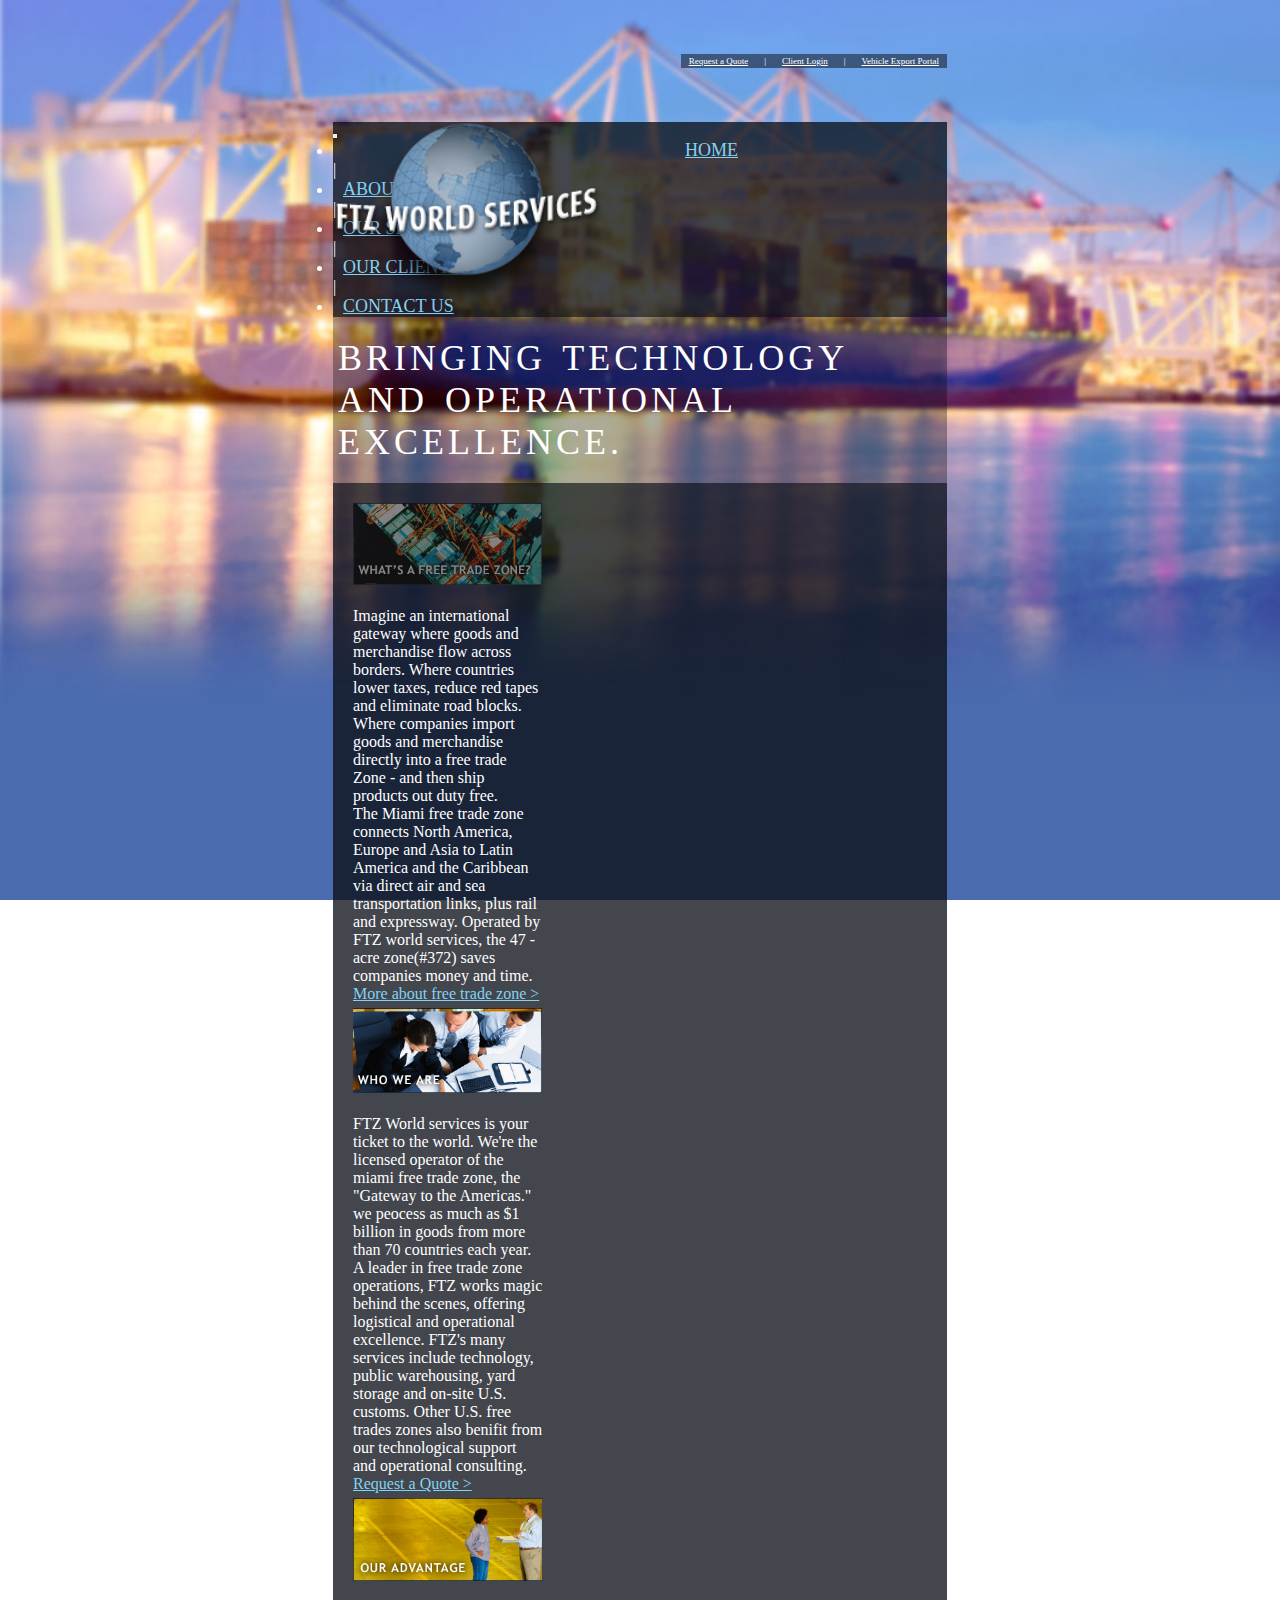
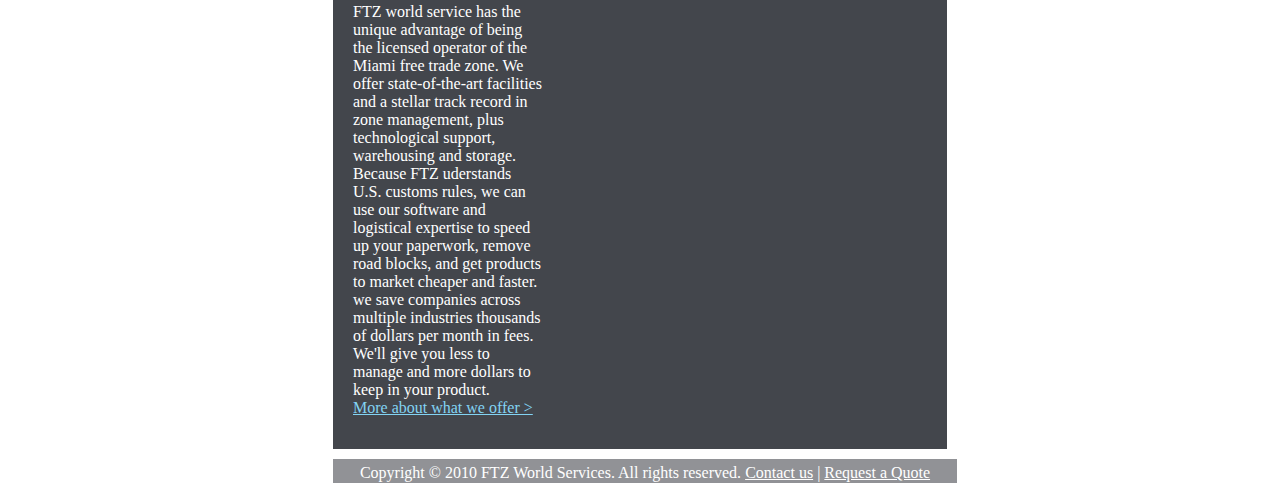
==== index.html @ 79d75fff "Add files via upload" ====
<!DOCTYPE html>
<html lang="en">
  <head>
    <meta charset="UTF-8" />
    <meta http-equiv="X-UA-Compatible" content="IE=edge" />
    <meta name="viewport" content="width=device-width, initial-scale=1.0" />
    <title>Home</title>
    <link
      href="https://cdn.jsdelivr.net/npm/bootstrap@5.1.3/dist/css/bootstrap.min.css"
      rel="stylesheet"
      integrity="sha384-1BmE4kWBq78iYhFldvKuhfTAU6auU8tT94WrHftjDbrCEXSU1oBoqyl2QvZ6jIW3"
      crossorigin="anonymous"
    />
    <link rel="stylesheet" href="stylesheet.css" />
    <link rel="preconnect" href="https://fonts.gstatic.com/" />

    <title>HomePage</title>
  </head>
  <body>
    <section>
      <div class="redirector fixed-top container-fluid">
        <a href="">Vehicle Export Portal</a>
        <a href="">|</a>
        <a href="">Client Login</a>
        <a href="">|</a>
        <a href="">Request a Quote</a>
      </div>
    </section>

    <section id="navbar">
      <nav class="navbar navbar-expand-lg navbar-dark navbar-fixed-top">
        <div class="container-fluid mt-3">
          <img class="navbar-brand" src="logo.png" />
          <button
            class="navbar-toggler"
            type="button"
            data-toggle="collapse"
            data-target="#navbarSupportedContent"
            aria-controls="navbarSupportedContent"
            aria-expanded="false"
            aria-label="Toggle navigation"
          >
            <span class="navbar-toggler-icon"></span>
          </button>

          <div
            class="collapse navbar-collapse navbar-right"
            id="navbarSupportedContent"
          >
            <ul class="navbar-nav l-auto">
              <li class="nav-item">
                <a
                  class="navbar1 nav-link active"
                  aria-current="page"
                  href="index.html"
                  >Home</a
                >
              </li>
              <p class="nav-link" ;style="mt-2">|</p>
              <li class="nav-item">
                <a class="nav-link" href="">About FTZWS</a>
              </li>
              <p class="nav-link" ;style="mt-2">|</p>
              <li class="nav-item">
                <a class="nav-link" href="service.html">Our Services</a>
              </li>
              <p class="nav-link" ;style="mt-2">|</p>
              <li class="nav-item">
                <a class="nav-link" href="#">Our Clients</a>
              </li>
              <p class="nav-link" ;style="mt-2">|</p>
              <li class="nav-item">
                <a class="nav-link" href="#">Contact Us</a>
              </li>
              <li class="others dropdown">
                <a class="dropdown-toggle" data-toggle="dropdown" href=""
                  >Others <span class="caret"></span
                ></a>
                <ul class="dropdown-menu dropdown-menu-dark">
                  <li class="other-item">
                    <a class="dropdown-item" href="">Request a Quote</a>
                  </li>
                  <li class="other-item">
                    <a class="dropdown-item" href="">Client Login</a>
                  </li>
                  <li class="other-item">
                    <a class="dropdown-item" href="">Vehicle Export Portal</a>
                  </li>
                </ul>
              </li>
            </ul>
          </div>
        </div>
      </nav>
    </section>
    <section id="headline">
      <div class="title container-fluid">
        <p>BRINGING TECHNOLOGY AND OPERATIONAL EXCELLENCE.</p>
      </div>
    </section>
    <section id="service">
      <div class="container-fluid" id="service-container">
        <div class="row" id="banner-row">
          <div class="col-md-4" id="service-col">
            <img class="datatitle" src="tile1.png" />
            <br /><br />
            <ul class="matter" style="list-style: none">
              <li>
                Imagine an international gateway where goods and merchandise
                flow across borders. Where countries lower taxes, reduce red
                tapes and eliminate road blocks. Where companies import goods
                and merchandise directly into a free trade Zone - and then ship
                products out duty free.
              </li>
              <li>
                The Miami free trade zone connects North America, Europe and
                Asia to Latin America and the Caribbean via direct air and sea
                transportation links, plus rail and expressway. Operated by FTZ
                world services, the 47 - acre zone(#372) saves companies money
                and time.
              </li>
            </ul>
            <a class="titleLink" href="">More about free trade zone &gt;</a>
          </div>
          <div class="col-md-4" id="service-col">
            <img class="datatitle" src="tile2.png" />
            <br /><br />
            <ul
              class="matter"
              style="list-style: none; align-items: flex-start"
            >
              <li>
                FTZ World services is your ticket to the world. We're the
                licensed operator of the miami free trade zone, the "Gateway to
                the Americas." we peocess as much as $1 billion in goods from
                more than 70 countries each year.
              </li>
              <li>
                A leader in free trade zone operations, FTZ works magic behind
                the scenes, offering logistical and operational excellence.
                FTZ's many services include technology, public warehousing, yard
                storage and on-site U.S. customs. Other U.S. free trades zones
                also benifit from our technological support and operational
                consulting.
              </li>
            </ul>
            <a class="titleLink" href="#">Request a Quote &gt;</a>
          </div>
          <div class="col-md-4" id="service-col">
            <img class="datatitle" src="tile3.png" />
            <br /><br />
            <ul class="matter" style="list-style: none">
              <li>
                FTZ world service has the unique advantage of being the licensed
                operator of the Miami free trade zone. We offer state-of-the-art
                facilities and a stellar track record in zone management, plus
                technological support, warehousing and storage. Because FTZ
                uderstands U.S. customs rules, we can use our software and
                logistical expertise to speed up your paperwork, remove road
                blocks, and get products to market cheaper and faster. we save
                companies across multiple industries thousands of dollars per
                month in fees. We'll give you less to manage and more dollars to
                keep in your product.
              </li>
            </ul>
            <a class="titleLink" href="#">More about what we offer &gt;</a>
          </div>
        </div>
      </div>
    </section>

    <section id="footer">
      <div class="footer container-fluid text-center">
        <p>
          Copyright © 2010 FTZ World Services. All rights reserved.

          <a href="">Contact us</a> |
          <a href="">Request a Quote</a>
        </p>
      </div>
    </section>
    <script src="https://ajax.googleapis.com/ajax/libs/jquery/3.3.1/jquery.min.js"></script>
    <script src="https://cdnjs.cloudflare.com/ajax/libs/popper.js/1.14.7/umd/popper.min.js"></script>
    <script src="https://maxcdn.bootstrapcdn.com/bootstrap/4.3.1/js/bootstrap.min.js"></script>
  </body>
</html>
---- stylesheet.css ----
* {
  margin: 0;
  padding: 0;
}

body {
  background-image: url("bg.jpg");
  background-repeat: no-repeat;
  background-size: cover;
  background-attachment: fixed;
}
.redirector a {
  display: initial;
  float: right !important;
  color: white !important;
  padding: 2px 8px 2px 8px;
  background-color: rgba(11, 14, 22, 0.514);
  font-size: xx-small !important;
}

.navbar-nav {
  margin-right: 0 !important;
  z-index: 100;
}
.navbar {
  color: white !important;
  background-color: rgba(11, 14, 22, 0.767);
  border: white;
  position: relative;
  margin-top: 50px;
}
.nav-item a,
.others a {
  color: white !important;
  height: fit-content;
  width: fit-content;
  border-radius: 5px !important;
  text-align: center;
  text-transform: uppercase;
}
.other-item,
.others {
  padding: 5px;
}
.nav-item,
.others {
  padding-left: 10px;
}
#headline {
  background-color: rgba(0, 0, 0, 0.322);
  position: static;
}
.title p {
  color: white;
  font-size: 36px;
  padding: 20px 5px;
  margin: 0;
  height: fit-content;
  width: fit-content;
  letter-spacing: 4px;
  word-spacing: 4px;
}
.navbar-brand {
  padding-left: 100px;
  position: absolute;
}

#navbar button {
  color: white !important;
}
#navbar a {
  color: rgb(130, 211, 243) !important;
}
#navbar a:hover,
.others a:hover {
  color: rgb(11, 14, 22) !important;
  background-color: white !important;
  transition: 1s;
}

.titleLink {
  padding-top: 0px !important;
  padding-bottom: 5px;
}

#service {
  padding: 20px 20px 50px 20px;
  background-color: rgba(11, 14, 22, 0.767);
  color: white;
}
#service a {
  float: left;
  color: rgb(130, 211, 243);
}
#service a:hover {
  color: white;
}

/* Extra small devices (phones, 600px and down) */
@media only screen and (max-width: 600px) {
  .navbar-brand {
    padding: 0px;
    height: 22%;
    width: 22%;
    position: relative !important;
  }
  .navbar {
    margin-top: 0px !important;
  }
  #service-col {
    width: 100%;
  }
  .redirector {
    display: none;
  }
  .others {
    display: initial;
  }
}

/* Small devices (portrait tablets and large phones, 600px and up) */
@media only screen and (min-width: 600px) {
  .navbar-brand {
    padding-left: 0px;
    height: 15%;
    width: 15%;
    position: relative !important;
  }
  .navbar {
    margin-top: 0px !important;
  }
  #service-col {
    width: 70%;
  }
  .redirector {
    display: none;
  }
  .others {
    display: initial;
  }
}

/* Medium devices (landscape tablets, 768px and up) */
@media only screen and (min-width: 768px) {
  .navbar-brand {
    padding-left: 0px;
    height: 12%;
    width: 12%;
    position: relative !important;
  }
  .navbar {
    margin-top: 0px !important;
  }
  #service-col {
    width: 50%;
  }
  .redirector {
    display: none;
  }
  .others {
    display: initial;
  }
}

/* Large devices (laptops/desktops, 992px and up) */
@media only screen and (min-width: 992px) {
  .navbar-brand {
    padding-left: 0px;
    height: fit-content;
    width: 30vh;
    position: absolute !important;
  }
  .navbar1 {
    margin-left: 40vh;
  }
  .navbar {
    margin-top: 50px !important;
  }
  body {
    margin: 5vh 20vh 2vh 20vh;
  }
  #service-col {
    width: 50%;
  }
  .redirector {
    display: initial;
    margin-right: 18vh;
  }
  .others {
    display: none;
  }
}

/* Extra large devices (large laptops and desktops, 1200px and up) */
@media only screen and (min-width: 1200px) {
  .navbar-brand {
    padding-left: 0px;
    height: fit-content;
    width: 30vh;
    position: absolute !important;
  }
  .navbar1 {
    margin-left: 38vh;
  }
  .navbar {
    margin-top: 50px !important;
  }
  .nav-item a {
    font-size: 18px;
  }
  #service-col {
    width: 33%;
  }
  body {
    margin: 6vh 37vh 2vh 37vh !important;
  }
  .datatitle {
    width: 100% !important;
    height: 25% !important;
  }
  #service {
    margin: 0;
    font-size: 16px;
    padding-bottom: 10vmin 2px !important;
  }
  .redirector {
    display: initial;
    margin-right: 35vh;
  }
  .others {
    display: none;
  }
}

.redirector a:hover {
  color: rgb(11, 14, 22) !important;
  background-color: white;
  transition: 1s;
}

.footer {
  background-color: rgba(11, 14, 22, 0.452);
  text-align: center;
  color: white;
  width: 100%;
  height: fit-content !important;
  margin-top: 10px;
  padding: 5px 5px 1px 5px;
}
.footer a {
  color: white;
  font-size: 16px !important;
}
.footer a:hover {
  color: rgb(130, 211, 243);
  transition: 1s;
}
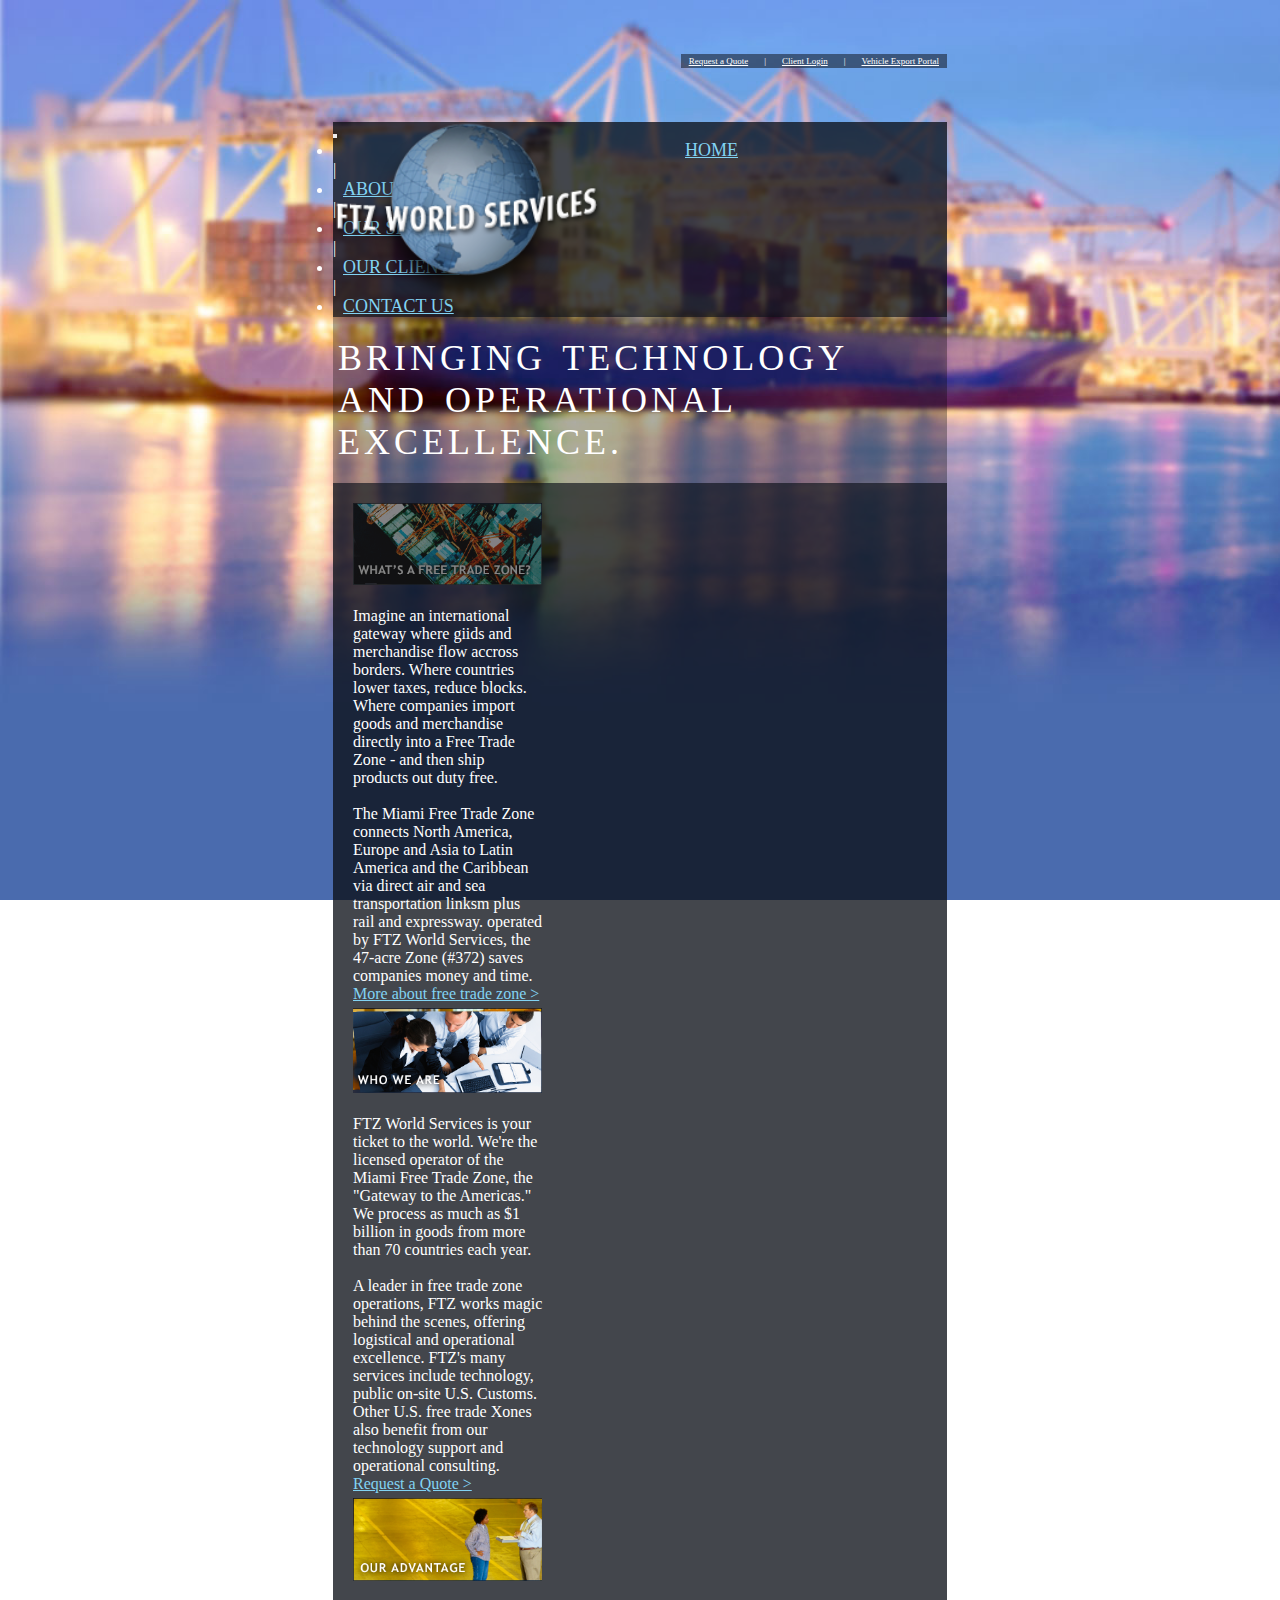
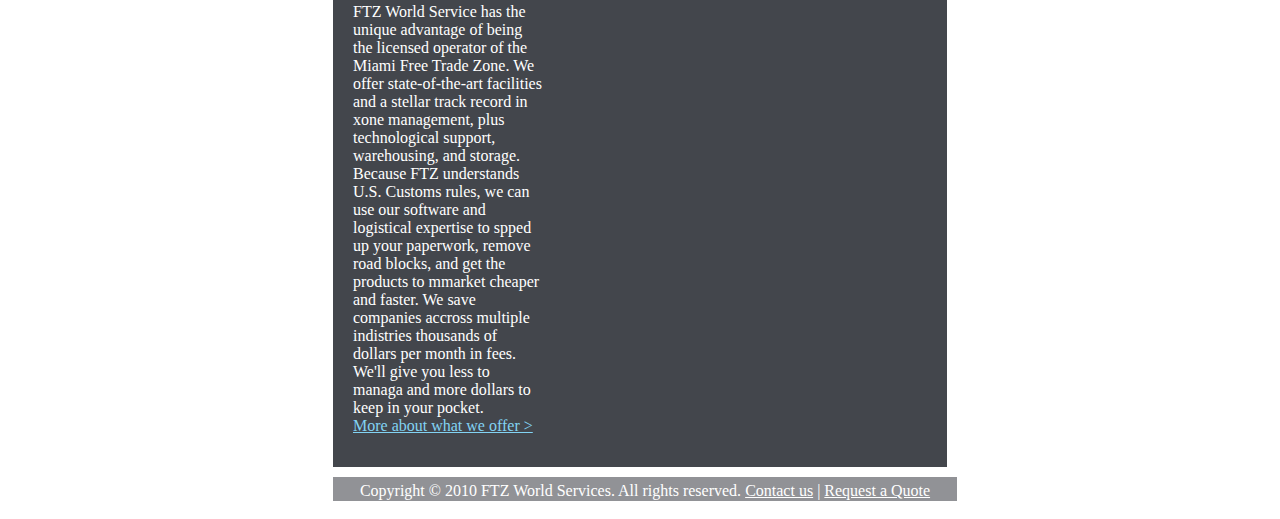
==== commit 10724edf: "Update index.html" ====
--- a/index.html
+++ b/index.html
@@ -104,65 +104,29 @@
           <div class="col-md-4" id="service-col">
             <img class="datatitle" src="tile1.png" />
             <br /><br />
-            <ul class="matter" style="list-style: none">
-              <li>
-                Imagine an international gateway where goods and merchandise
-                flow across borders. Where countries lower taxes, reduce red
-                tapes and eliminate road blocks. Where companies import goods
-                and merchandise directly into a free trade Zone - and then ship
-                products out duty free.
-              </li>
-              <li>
-                The Miami free trade zone connects North America, Europe and
-                Asia to Latin America and the Caribbean via direct air and sea
-                transportation links, plus rail and expressway. Operated by FTZ
-                world services, the 47 - acre zone(#372) saves companies money
-                and time.
-              </li>
-            </ul>
+            <p>
+                        Imagine an international gateway where giids and merchandise flow accross borders. Where countries lower taxes, reduce blocks. Where companies import goods and merchandise directly into a Free Trade Zone - and then ship products out duty free.
+                        <br><br>
+                        The Miami Free Trade Zone connects North America, Europe and Asia to Latin America and the Caribbean via direct air and sea transportation linksm plus rail and expressway. operated by FTZ World Services, the 47-acre Zone (#372) saves companies money and time.
+                    </p>
             <a class="titleLink" href="">More about free trade zone &gt;</a>
           </div>
           <div class="col-md-4" id="service-col">
             <img class="datatitle" src="tile2.png" />
             <br /><br />
-            <ul
-              class="matter"
-              style="list-style: none; align-items: flex-start"
-            >
-              <li>
-                FTZ World services is your ticket to the world. We're the
-                licensed operator of the miami free trade zone, the "Gateway to
-                the Americas." we peocess as much as $1 billion in goods from
-                more than 70 countries each year.
-              </li>
-              <li>
-                A leader in free trade zone operations, FTZ works magic behind
-                the scenes, offering logistical and operational excellence.
-                FTZ's many services include technology, public warehousing, yard
-                storage and on-site U.S. customs. Other U.S. free trades zones
-                also benifit from our technological support and operational
-                consulting.
-              </li>
-            </ul>
+            <p>
+                        FTZ World Services is your ticket to the world. We're the licensed operator of the Miami Free Trade Zone, the "Gateway to the Americas." We process as much as $1 billion in goods from more than 70 countries each year.
+                        <br><br>
+                        A leader in free trade zone operations, FTZ works magic behind the scenes, offering logistical and operational excellence. FTZ's many services include technology, public on-site U.S. Customs. Other U.S. free trade Xones also benefit from our technology support and operational consulting.
+                    </p>
             <a class="titleLink" href="#">Request a Quote &gt;</a>
           </div>
           <div class="col-md-4" id="service-col">
             <img class="datatitle" src="tile3.png" />
             <br /><br />
-            <ul class="matter" style="list-style: none">
-              <li>
-                FTZ world service has the unique advantage of being the licensed
-                operator of the Miami free trade zone. We offer state-of-the-art
-                facilities and a stellar track record in zone management, plus
-                technological support, warehousing and storage. Because FTZ
-                uderstands U.S. customs rules, we can use our software and
-                logistical expertise to speed up your paperwork, remove road
-                blocks, and get products to market cheaper and faster. we save
-                companies across multiple industries thousands of dollars per
-                month in fees. We'll give you less to manage and more dollars to
-                keep in your product.
-              </li>
-            </ul>
+            <p>
+                    FTZ World Service has the unique advantage of being the licensed operator of the Miami Free Trade Zone. We offer state-of-the-art facilities and a stellar track record in xone management, plus technological support, warehousing, and storage. Because FTZ understands U.S. Customs rules, we can use our software and logistical expertise to spped up your paperwork, remove road blocks, and get the products to mmarket cheaper and faster. We save companies accross multiple indistries thousands of dollars per month in fees. We'll give you less to managa and more dollars to keep in your pocket.
+                </p>
             <a class="titleLink" href="#">More about what we offer &gt;</a>
           </div>
         </div>
